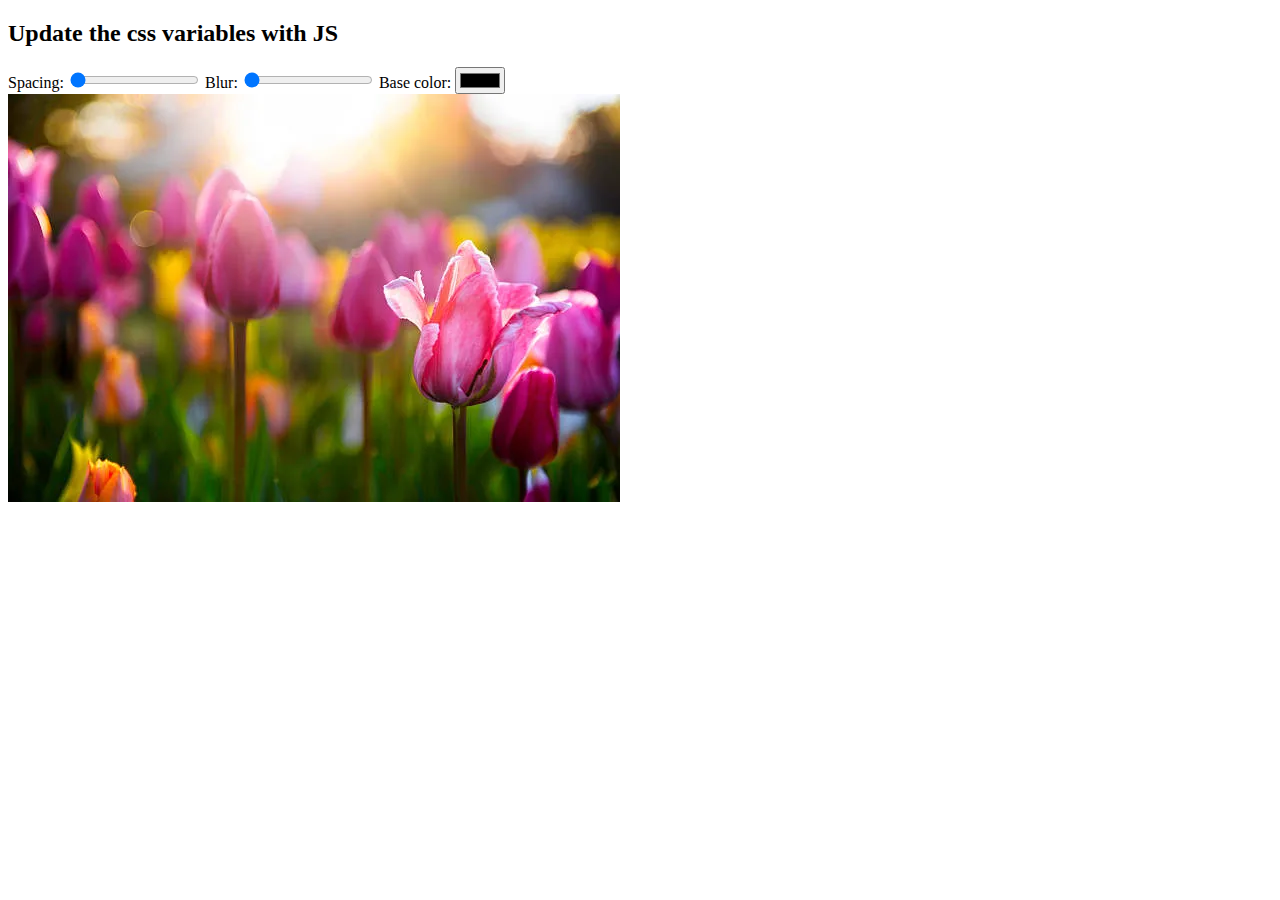
==== css variables/index.html @ 2f1389c6 "1" ====
<!DOCTYPE html>
<html lang="en">
<head>
    <meta charset="UTF-8">
    <meta name="viewport" content="width=device-width, initial-scale=1.0">
    <title>Css Variables</title>
    <link rel="stylesheet" href="style.css">
</head>
<body>
    <h2>Update the css  variables with <span class="js">JS</span></h2>
    <div class="controls">

<label for="spacing">Spacing:</label>
<input type="range" id="spacing" min="10" max="100" value="10" data-sizing="px">
<label for="blur">Blur:</label>
<input type="range" id="blur" min="0" max="25" value="0" data-sizing="px">
<label for="base">Base color:</label>
<input type="color" id="base"  value="#ffff" name="base" >
    </div>

    <img src="img/spring-tulips.webp">
   
        
    </body>
</html>
---- css variables/style.css ----
.body{
    background-color: black;
    

}
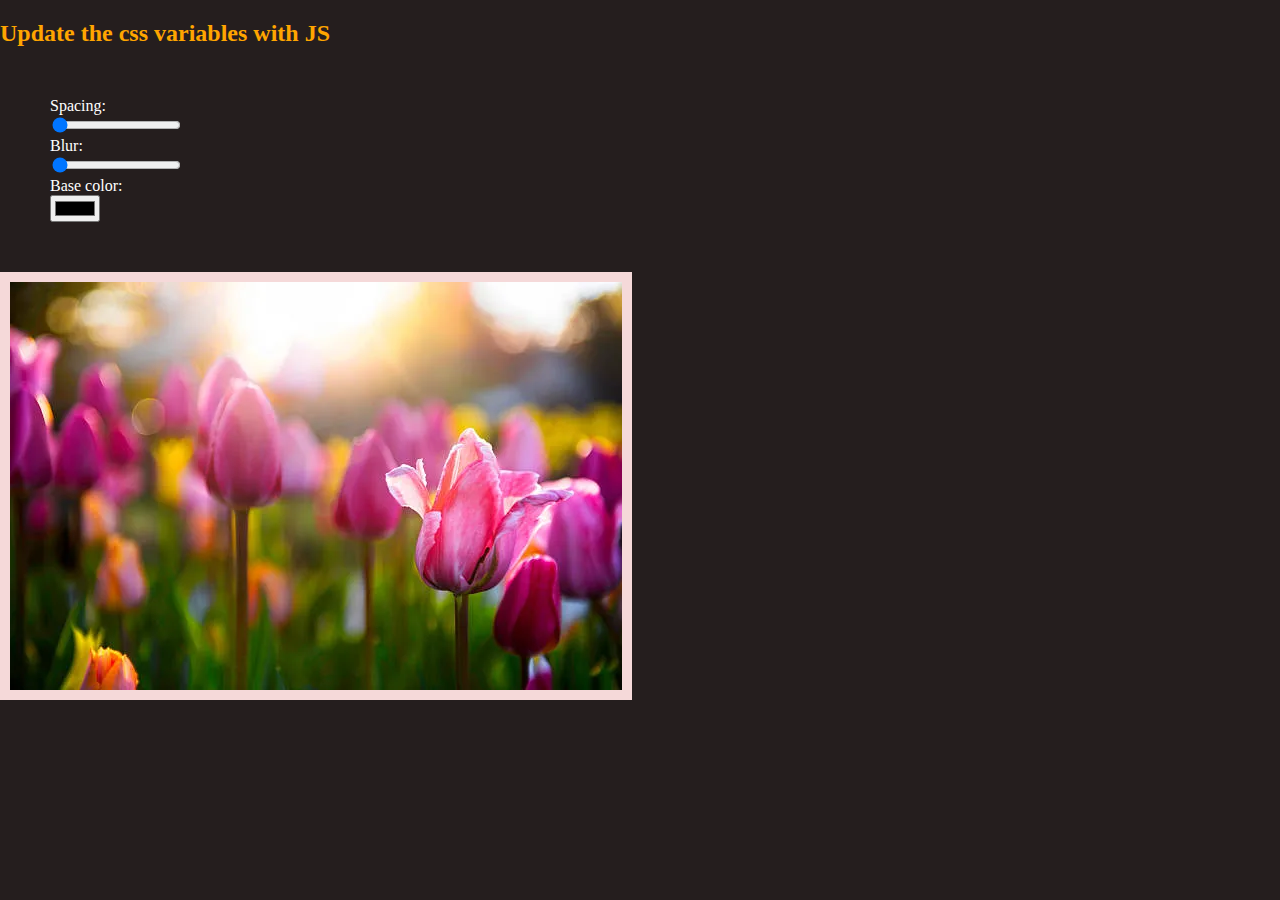
==== commit 295d273a: "1" ====
--- a/css variables/index.html
+++ b/css variables/index.html
@@ -4,22 +4,23 @@
     <meta charset="UTF-8">
     <meta name="viewport" content="width=device-width, initial-scale=1.0">
     <title>Css Variables</title>
-    <link rel="stylesheet" href="style.css">
+   
+    <link rel="stylesheet" href="style1.css">
 </head>
 <body>
     <h2>Update the css  variables with <span class="js">JS</span></h2>
     <div class="controls">
 
 <label for="spacing">Spacing:</label>
-<input type="range" id="spacing" min="10" max="100" value="10" data-sizing="px">
+<input type="range" id="spacing"  name="spacing"min="10" max="100" value="10" data-sizing="px">
 <label for="blur">Blur:</label>
-<input type="range" id="blur" min="0" max="25" value="0" data-sizing="px">
+<input type="range" id="blur" name="blur" min="0" max="25" value="0" data-sizing="px">
 <label for="base">Base color:</label>
-<input type="color" id="base"  value="#ffff" name="base" >
+<input type="color" id="base"   name="base" value="#ffff" name="base" >
     </div>
 
     <img src="img/spring-tulips.webp">
    
-        
+    <script src="script.js"></script>  
     </body>
 </html>--- a/css variables/style1.css
+++ b/css variables/style1.css
@@ -0,0 +1,29 @@
+:root{
+    --base:#f5d9d9;
+    --spacing:10px;
+    --blur:0px;
+
+}
+    
+body{
+    background: rgb(37, 30, 30);
+    margin: auto;
+    color:white;
+
+}
+h2{
+    color:orange;
+}
+.controls{
+   margin:50px;
+
+}
+label{
+  display: block;
+
+}
+img{
+    padding: var(--spacing);
+    filter: blur(var(--blur));
+    background: var(--base);
+}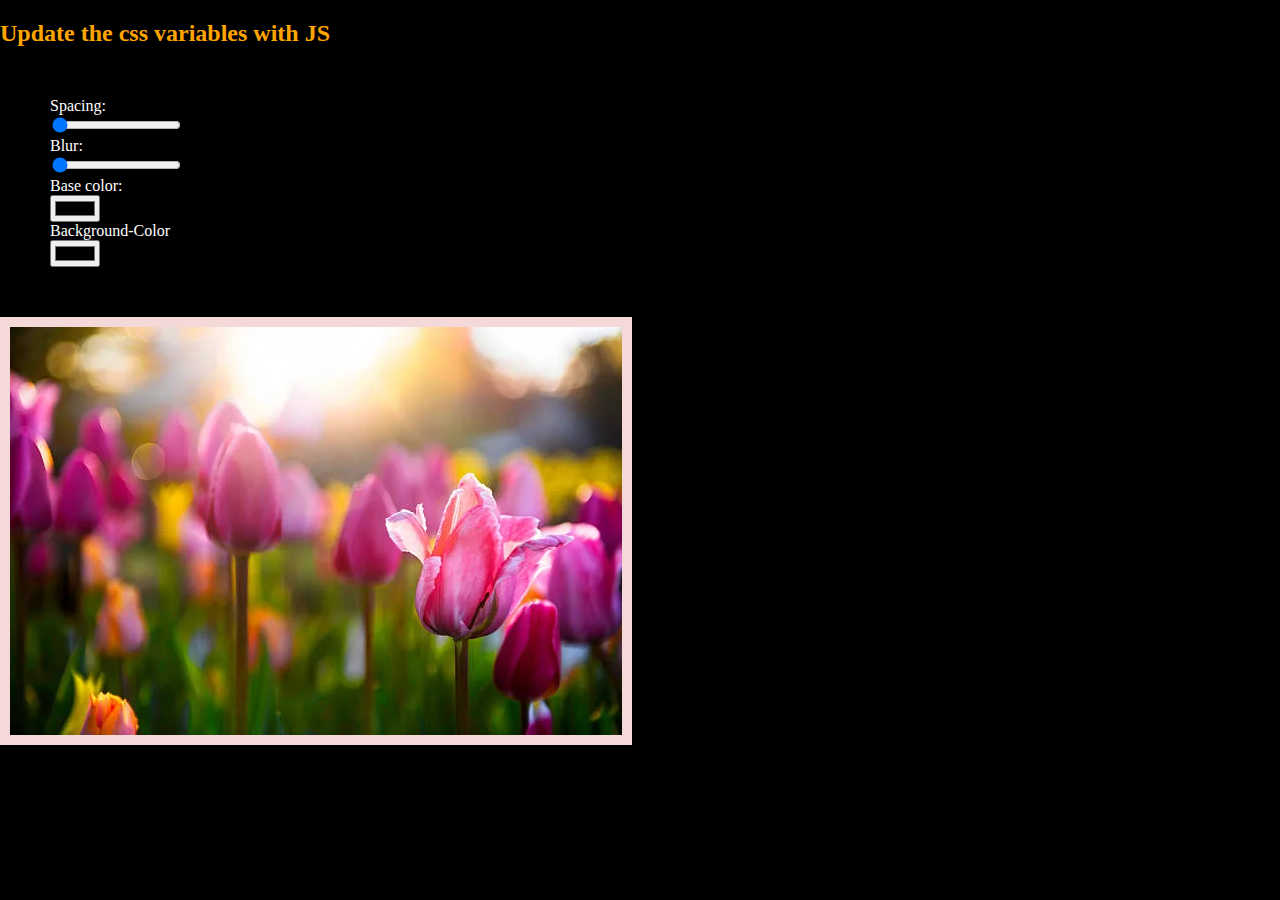
==== commit 8d6d808e: "`" ====
--- a/css variables/index.html
+++ b/css variables/index.html
@@ -16,7 +16,9 @@
 <label for="blur">Blur:</label>
 <input type="range" id="blur" name="blur" min="0" max="25" value="0" data-sizing="px">
 <label for="base">Base color:</label>
-<input type="color" id="base"   name="base" value="#ffff" name="base" >
+<input type="color" id="base"   name="base"  >
+<label for="backgroundcolor"> Background-Color</label>
+<input type="color" id="background" name="background">
     </div>
 
     <img src="img/spring-tulips.webp">
--- a/css variables/style1.css
+++ b/css variables/style1.css
@@ -2,11 +2,12 @@
     --base:#f5d9d9;
     --spacing:10px;
     --blur:0px;
+    --background:rgb(0, 0, 0);
 
 }
     
 body{
-    background: rgb(37, 30, 30);
+    background:var(--background);
     margin: auto;
     color:white;
 
